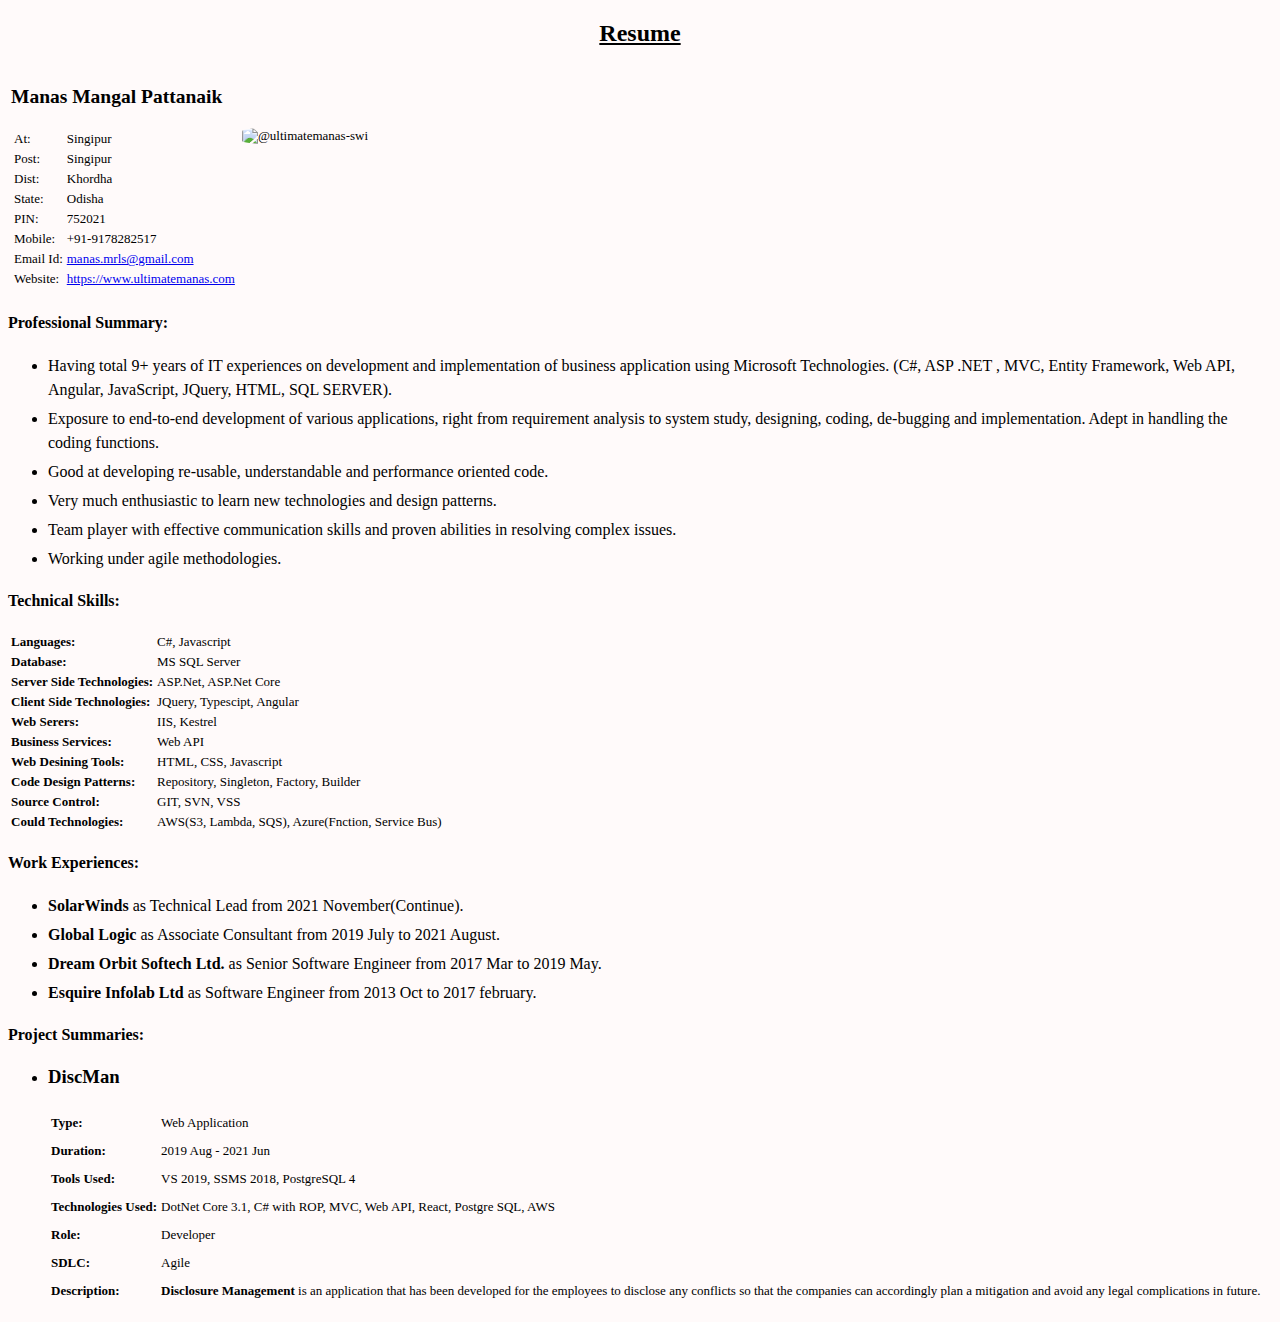
==== index.html @ 18b0462d "css change" ====
<!DOCTYPE html>
<html>
  <head>
    <meta charset="utf-8" />
    <title>Manas's Resume</title>
    <script
      src="https://code.jquery.com/jquery-1.12.4.min.js"
      integrity="sha256-ZosEbRLbNQzLpnKIkEdrPv7lOy9C27hHQ+Xp8a4MxAQ="
      crossorigin="anonymous"
    ></script>
    <link
      rel="stylesheet"
      href="https://cdnjs.cloudflare.com/ajax/libs/font-awesome/4.7.0/css/font-awesome.min.css"
    />
    <style type="text/css">
      p,
      table,
      ul {
        font-family: Candara;
      }
      ul {
        line-height: 150%;
      }
      li {
        margin-bottom: 5px;
      }
      body {
        background-color: snow;
      }
      td {
        vertical-align: top;
      }

      img {
        border-radius: 20%;
      }
      th, td {
        text-align: left;
        font-size: 13px;
        vertical-align: top;
      }
    </style>
  </head>
  <body>
    <center>
      <h2><u>Resume</u></h2>
    </center>
    <table>
      <tr>
        <td colspan="2"><h2>Manas Mangal Pattanaik</h2></td>
      </tr>
      <tr>
        <td>
          <table>
            <tbody>
              <tr>
                <td>At:</td>
                <td>Singipur</td>
              </tr>
              <tr>
                <td>Post:</td>
                <td>Singipur</td>
              </tr>
              <tr>
                <td>Dist:</td>
                <td>Khordha</td>
              </tr>
              <tr>
                <td>State:</td>
                <td>Odisha</td>
              </tr>
              <tr>
                <td>PIN:</td>
                <td>752021</td>
              </tr>
              <tr>
                <td>Mobile:</td>
                <td>+91-9178282517</td>
              </tr>
              <tr>
                <td>Email Id:</td>
                <td>
                  <a href="mailto:manas.mrls@gmail.com">manas.mrls@gmail.com</a>
                </td>
              </tr>
              <tr>
                <td>Website:</td>
                <td>
                  <a href="https://www.ultimatemanas.com"
                    >https://www.ultimatemanas.com</a
                  >
                </td>
              </tr>
            </tbody>
          </table>
        </td>
        <td>
          <img
            class="avatar rounded-2 avatar-user"
            src="https://avatars.githubusercontent.com/u/116708240?s=400&amp;u=892ed93c49e75672495d3a42db8263be5879201d&amp;v=4"
            width="150"
            height="150"
            alt="@ultimatemanas-swi"
          />
        </td>
      </tr>
    </table>
    <h4>Professional Summary:</h4>
    <ul>
      <li>
        Having total 9+ years of IT experiences on development and
        implementation of business application using Microsoft Technologies.
        (C#, ASP .NET , MVC, Entity Framework, Web API, Angular, JavaScript,
        JQuery, HTML, SQL SERVER).<br />
      </li>
      <li>
        Exposure to end-to-end development of various applications, right from
        requirement analysis to system study, designing, coding, de-bugging and
        implementation. Adept in handling the coding functions.<br />
      </li>
      <li>
        Good at developing re-usable, understandable and performance oriented
        code.<br />
      </li>
      <li>
        Very much enthusiastic to learn new technologies and design patterns.<br />
      </li>
      <li>
        Team player with effective communication skills and proven abilities in
        resolving complex issues.<br />
      </li>
      <li>Working under agile methodologies.<br /></li>
    </ul>
    <h4>Technical Skills:</h4>
    <table>
      <tr>
        <th>Languages:</th>
        <td>C#, Javascript</td>
      </tr>
      <tr>
        <th>Database:</th>
        <td>MS SQL Server</td>
      </tr>
      <tr>
        <th>Server Side Technologies:</th>
        <td>ASP.Net, ASP.Net Core</td>
      </tr>
      <tr>
        <th>Client Side Technologies:</th>
        <td>JQuery, Typescipt, Angular</td>
      </tr>
      <tr>
        <th>Web Serers:</th>
        <td>IIS, Kestrel</td>
      </tr>
      <tr>
        <th>Business Services:</th>
        <td>Web API</td>
      </tr>
      <tr>
        <th>Web Desining Tools:</th>
        <td>HTML, CSS, Javascript</td>
      </tr>
      <tr>
        <th>Code Design Patterns:</th>
        <td>Repository, Singleton, Factory, Builder</td>
      </tr>
      <tr>
        <th>Source Control:</th>
        <td>GIT, SVN, VSS</td>
      </tr>
      <tr>
        <th>Could Technologies:</th>
        <td>AWS(S3, Lambda, SQS), Azure(Fnction, Service Bus)</td>
      </tr>
    </table>
    <h4>Work Experiences:</h4>
    <ul>
      <li><b>SolarWinds</b> as Technical Lead from 2021 November(Continue).</li>
      <li>
        <b>Global Logic</b>
        as Associate Consultant from 2019 July to 2021 August.
      </li>
      <li>
        <b>Dream Orbit Softech Ltd.</b>
        as Senior Software Engineer from 2017 Mar to 2019 May.
      </li>
      <li>
        <b>Esquire Infolab Ltd</b> as Software Engineer from 2013 Oct to 2017
        february.
      </li>
    </ul>
    <h4>Project Summaries:</h4>
    <ul id="ulPros">
      <li>
        <div>
          <h3>DiscMan</h3>
          <table>
            <tr>
              <th>Type:</th>
              <td>Web Application</td>
            </tr>
            <tr>
              <th>Duration:</th>
              <td>2019 Aug - 2021 Jun</td>
            </tr>
            <tr>
              <th>Tools Used:</th>
              <td>VS 2019, SSMS 2018, PostgreSQL 4</td>
            </tr>
            <tr>
              <th>Technologies Used:</th>
              <td>
                DotNet Core 3.1, C# with ROP, MVC, Web API, React, Postgre SQL,
                AWS
              </td>
            </tr>
            <tr>
              <th>Role:</th>
              <td>Developer</td>
            </tr>
            <tr>
              <th>SDLC:</th>
              <td>Agile</td>
            </tr>
            <tr>
              <th>Description:</th>
              <td>
                <b>Disclosure Management</b> is an application that has been
                developed for the employees to disclose any conflicts so that
                the companies can accordingly plan a mitigation and avoid any
                legal complications in future.
              </td>
            </tr>
          </table>
        </div>
      </li>
    </ul>
  </body>
  <script src="./resume.js"></script>
</html>
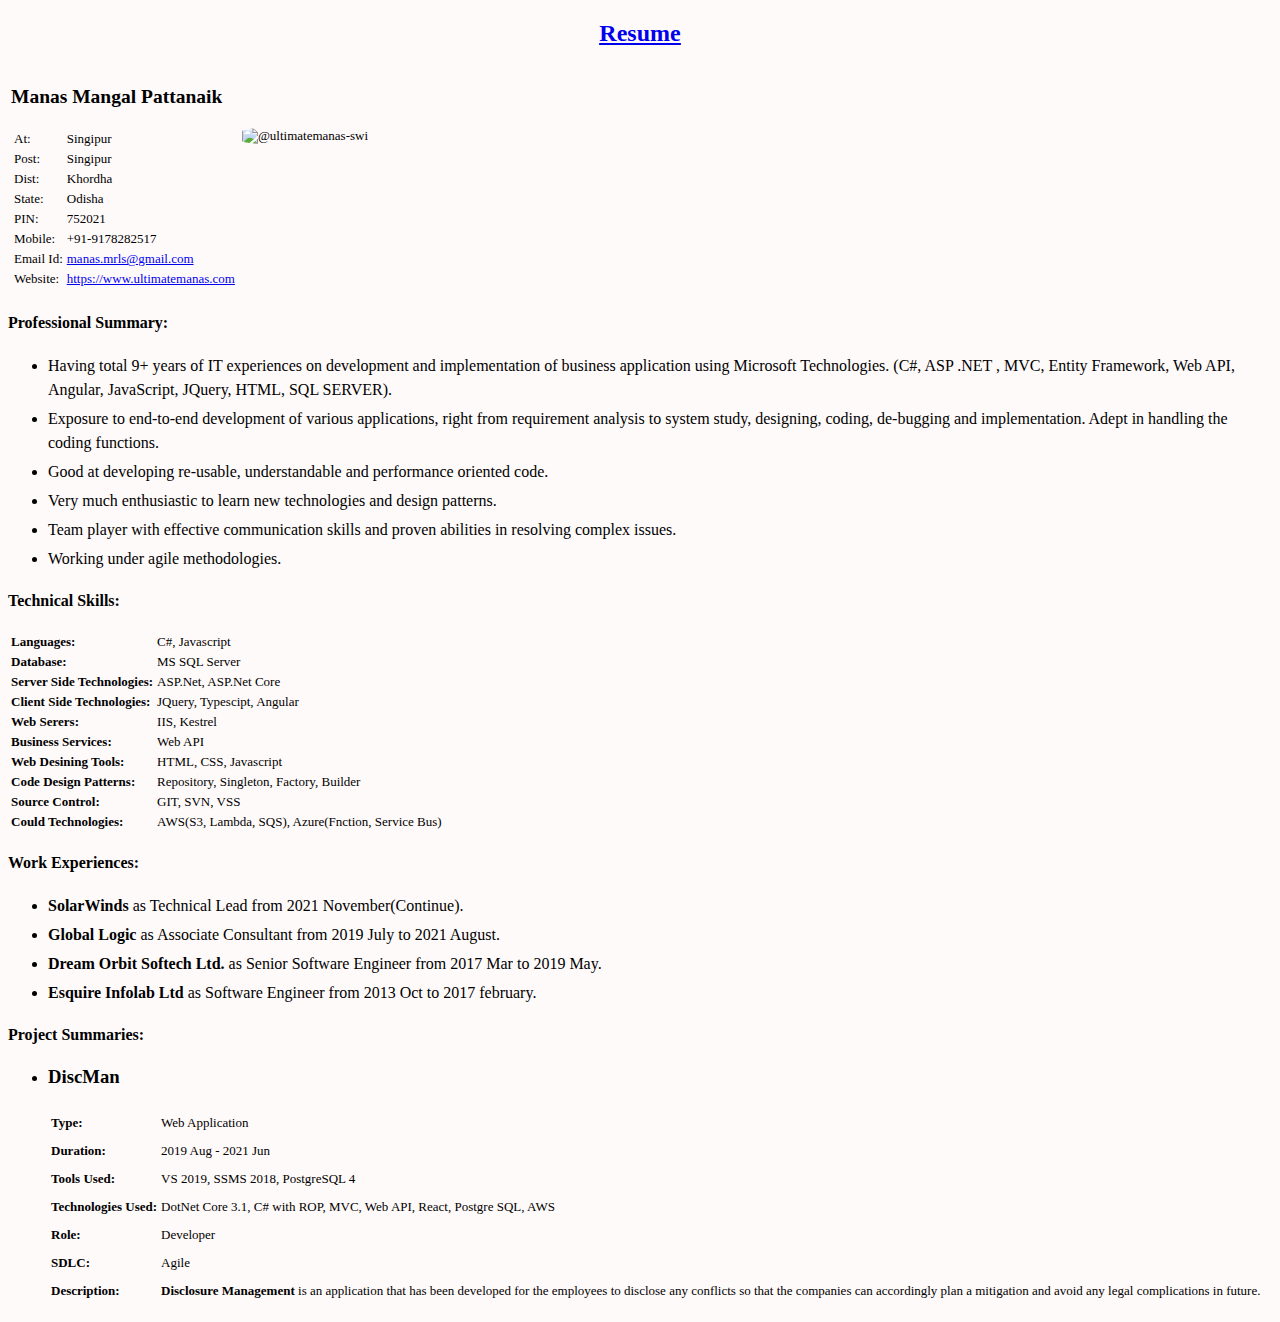
==== commit 1adec13e: "add download link" ====
--- a/index.html
+++ b/index.html
@@ -8,6 +8,7 @@
       integrity="sha256-ZosEbRLbNQzLpnKIkEdrPv7lOy9C27hHQ+Xp8a4MxAQ="
       crossorigin="anonymous"
     ></script>
+    <script src="https://cdnjs.cloudflare.com/ajax/libs/html2pdf.js/0.10.1/html2pdf.bundle.min.js" integrity="sha512-GsLlZN/3F2ErC5ifS5QtgpiJtWd43JWSuIgh7mbzZ8zBps+dvLusV+eNQATqgA/HdeKFVgA5v3S/cIrLF7QnIg==" crossorigin="anonymous" referrerpolicy="no-referrer"></script>
     <link
       rel="stylesheet"
       href="https://cdnjs.cloudflare.com/ajax/libs/font-awesome/4.7.0/css/font-awesome.min.css"
@@ -41,9 +42,9 @@
       }
     </style>
   </head>
-  <body>
+  <body id="resumeBody">
     <center>
-      <h2><u>Resume</u></h2>
+      <h2><a href="#" id="linkDownload"><u>Resume</u></a></h2>
     </center>
     <table>
       <tr>
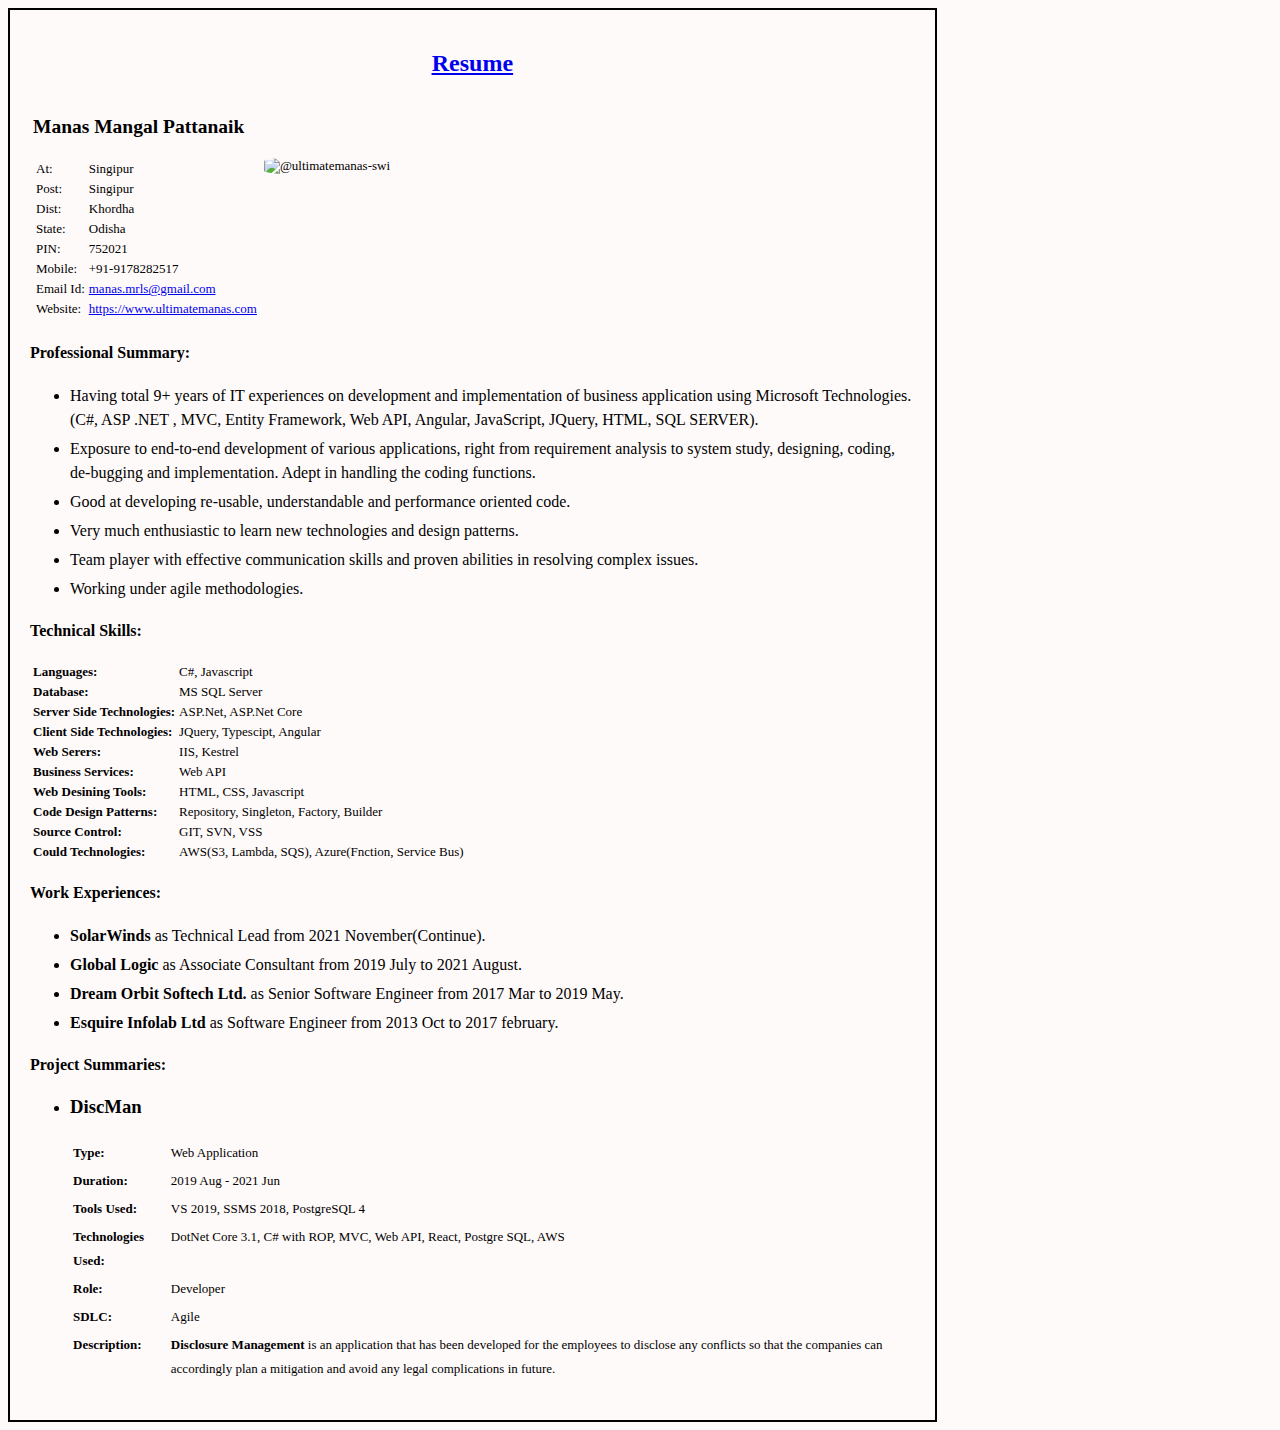
==== commit f001156a: "add profile.css" ====
--- a/index.html
+++ b/index.html
@@ -13,36 +13,12 @@
       rel="stylesheet"
       href="https://cdnjs.cloudflare.com/ajax/libs/font-awesome/4.7.0/css/font-awesome.min.css"
     />
+    <link href="./profile.css" rel="stylesheet"/>
     <style type="text/css">
-      p,
-      table,
-      ul {
-        font-family: Candara;
-      }
-      ul {
-        line-height: 150%;
-      }
-      li {
-        margin-bottom: 5px;
-      }
-      body {
-        background-color: snow;
-      }
-      td {
-        vertical-align: top;
-      }
-
-      img {
-        border-radius: 20%;
-      }
-      th, td {
-        text-align: left;
-        font-size: 13px;
-        vertical-align: top;
-      }
     </style>
   </head>
   <body id="resumeBody">
+    <div id="divBody">
     <center>
       <h2><a href="#" id="linkDownload"><u>Resume</u></a></h2>
     </center>
@@ -97,12 +73,19 @@
         </td>
         <td>
           <img
+          class="avatar rounded-2 avatar-user"
+          src="./profile.jpg"
+          width="150"
+          height="150"
+          alt="@ultimatemanas-swi"
+        />
+          <!-- <img
             class="avatar rounded-2 avatar-user"
             src="https://avatars.githubusercontent.com/u/116708240?s=400&amp;u=892ed93c49e75672495d3a42db8263be5879201d&amp;v=4"
             width="150"
             height="150"
             alt="@ultimatemanas-swi"
-          />
+          /> -->
         </td>
       </tr>
     </table>
@@ -237,6 +220,7 @@
         </div>
       </li>
     </ul>
+    </div>
   </body>
   <script src="./resume.js"></script>
 </html>
--- a/profile.css
+++ b/profile.css
@@ -0,0 +1,31 @@
+p,
+table,
+ul {
+  font-family: Candara;
+}
+ul {
+  line-height: 150%;
+}
+li {
+  margin-bottom: 5px;
+}
+body {
+  background-color: snow;
+}
+td {
+  vertical-align: top;
+}
+
+img {
+  border-radius: 20%;
+}
+th, td {
+  text-align: left;
+  font-size: 13px;
+  vertical-align: top;
+}
+#divBody{
+  width: 70%;
+  border: 2px black solid;
+  padding: 20px;
+}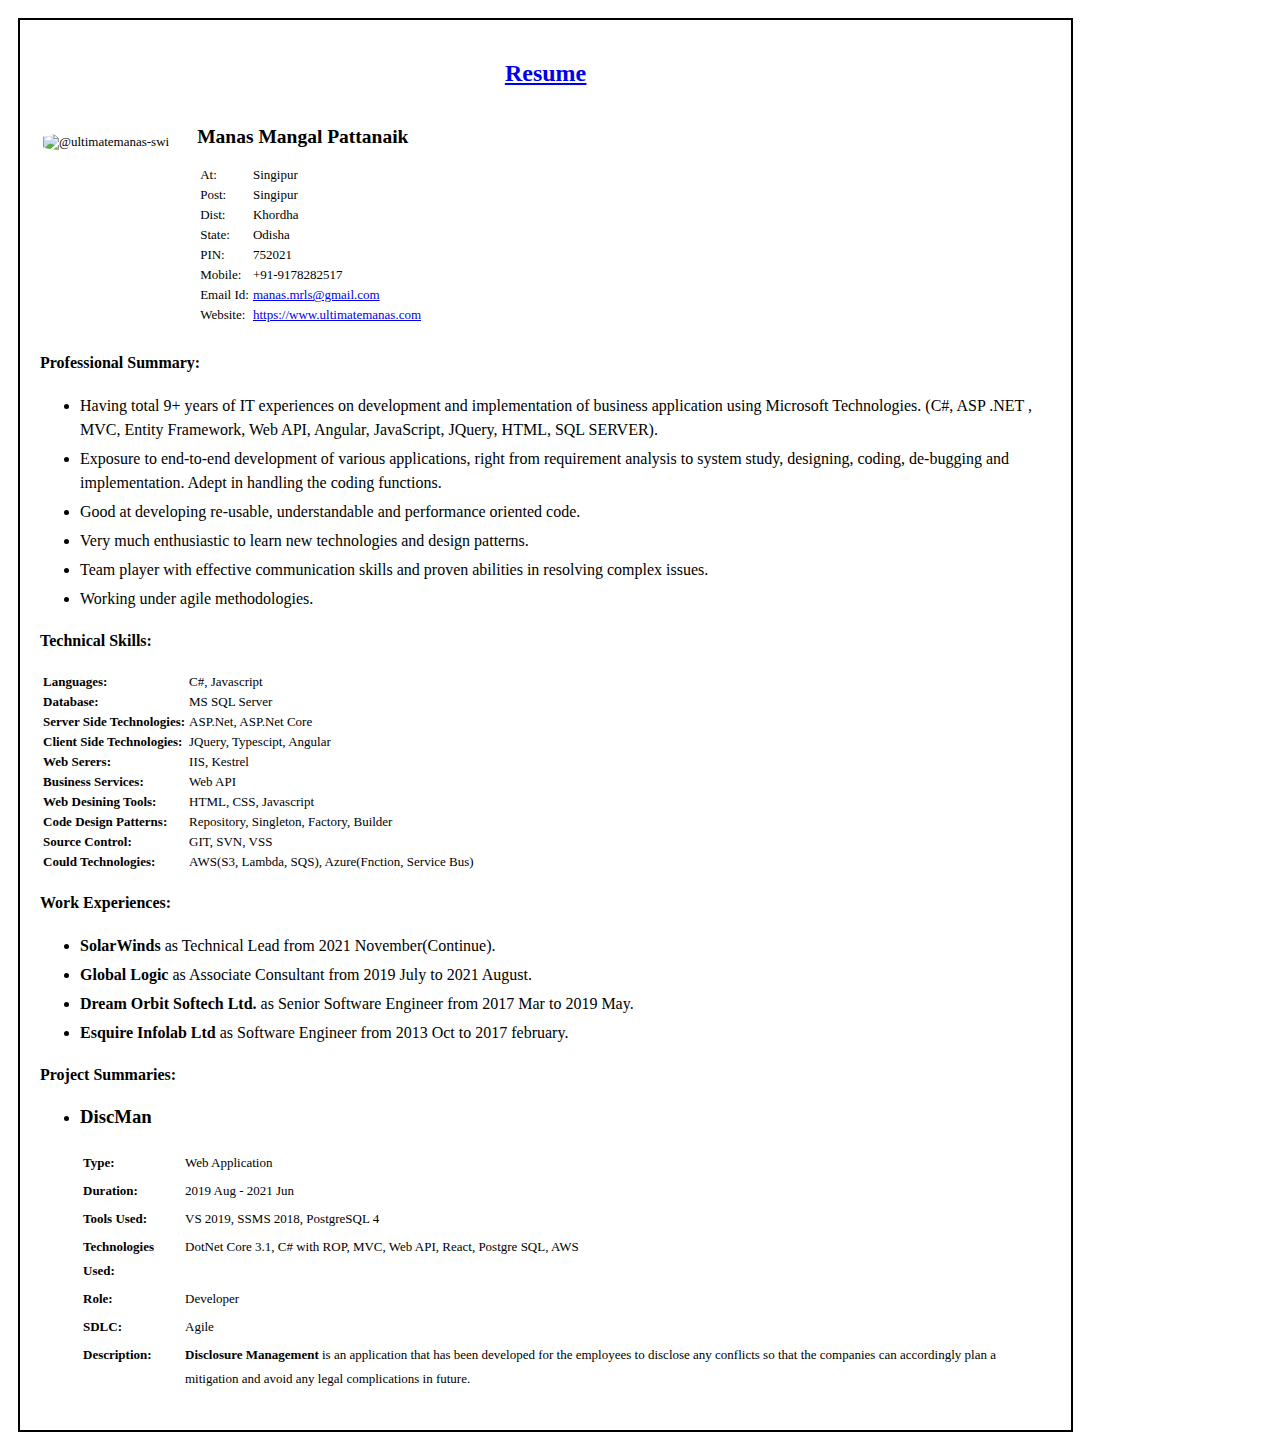
==== commit 879f5b0e: "change align" ====
--- a/index.html
+++ b/index.html
@@ -24,54 +24,7 @@
     </center>
     <table>
       <tr>
-        <td colspan="2"><h2>Manas Mangal Pattanaik</h2></td>
-      </tr>
-      <tr>
-        <td>
-          <table>
-            <tbody>
-              <tr>
-                <td>At:</td>
-                <td>Singipur</td>
-              </tr>
-              <tr>
-                <td>Post:</td>
-                <td>Singipur</td>
-              </tr>
-              <tr>
-                <td>Dist:</td>
-                <td>Khordha</td>
-              </tr>
-              <tr>
-                <td>State:</td>
-                <td>Odisha</td>
-              </tr>
-              <tr>
-                <td>PIN:</td>
-                <td>752021</td>
-              </tr>
-              <tr>
-                <td>Mobile:</td>
-                <td>+91-9178282517</td>
-              </tr>
-              <tr>
-                <td>Email Id:</td>
-                <td>
-                  <a href="mailto:manas.mrls@gmail.com">manas.mrls@gmail.com</a>
-                </td>
-              </tr>
-              <tr>
-                <td>Website:</td>
-                <td>
-                  <a href="https://www.ultimatemanas.com"
-                    >https://www.ultimatemanas.com</a
-                  >
-                </td>
-              </tr>
-            </tbody>
-          </table>
-        </td>
-        <td>
+        <td rowspan="2" style="padding-top: 25px;">
           <img
           class="avatar rounded-2 avatar-user"
           src="./profile.jpg"
@@ -79,6 +32,59 @@
           height="150"
           alt="@ultimatemanas-swi"
         />
+          </td>
+          <td style="padding-left: 25px;">
+            <h2>Manas Mangal Pattanaik</h2>
+            <table>
+              <tbody>
+                <tr>
+                  <td>At:</td>
+                  <td>Singipur</td>
+                </tr>
+                <tr>
+                  <td>Post:</td>
+                  <td>Singipur</td>
+                </tr>
+                <tr>
+                  <td>Dist:</td>
+                  <td>Khordha</td>
+                </tr>
+                <tr>
+                  <td>State:</td>
+                  <td>Odisha</td>
+                </tr>
+                <tr>
+                  <td>PIN:</td>
+                  <td>752021</td>
+                </tr>
+                <tr>
+                  <td>Mobile:</td>
+                  <td>+91-9178282517</td>
+                </tr>
+                <tr>
+                  <td>Email Id:</td>
+                  <td>
+                    <a href="mailto:manas.mrls@gmail.com">manas.mrls@gmail.com</a>
+                  </td>
+                </tr>
+                <tr>
+                  <td>Website:</td>
+                  <td>
+                    <a href="https://www.ultimatemanas.com"
+                      >https://www.ultimatemanas.com</a
+                    >
+                  </td>
+                </tr>
+              </tbody>
+            </table>
+          </td>
+      </tr>
+      <tr>
+        <td>
+
+        </td>
+        <td>
+          
           <!-- <img
             class="avatar rounded-2 avatar-user"
             src="https://avatars.githubusercontent.com/u/116708240?s=400&amp;u=892ed93c49e75672495d3a42db8263be5879201d&amp;v=4"
--- a/profile.css
+++ b/profile.css
@@ -10,7 +10,7 @@
   margin-bottom: 5px;
 }
 body {
-  background-color: snow;
+  background-color: white;
 }
 td {
   vertical-align: top;
@@ -25,7 +25,11 @@
   vertical-align: top;
 }
 #divBody{
-  width: 70%;
+  width: 80%;
   border: 2px black solid;
   padding: 20px;
+  margin: 10px;
+}
+body{
+    align-content: center;
 }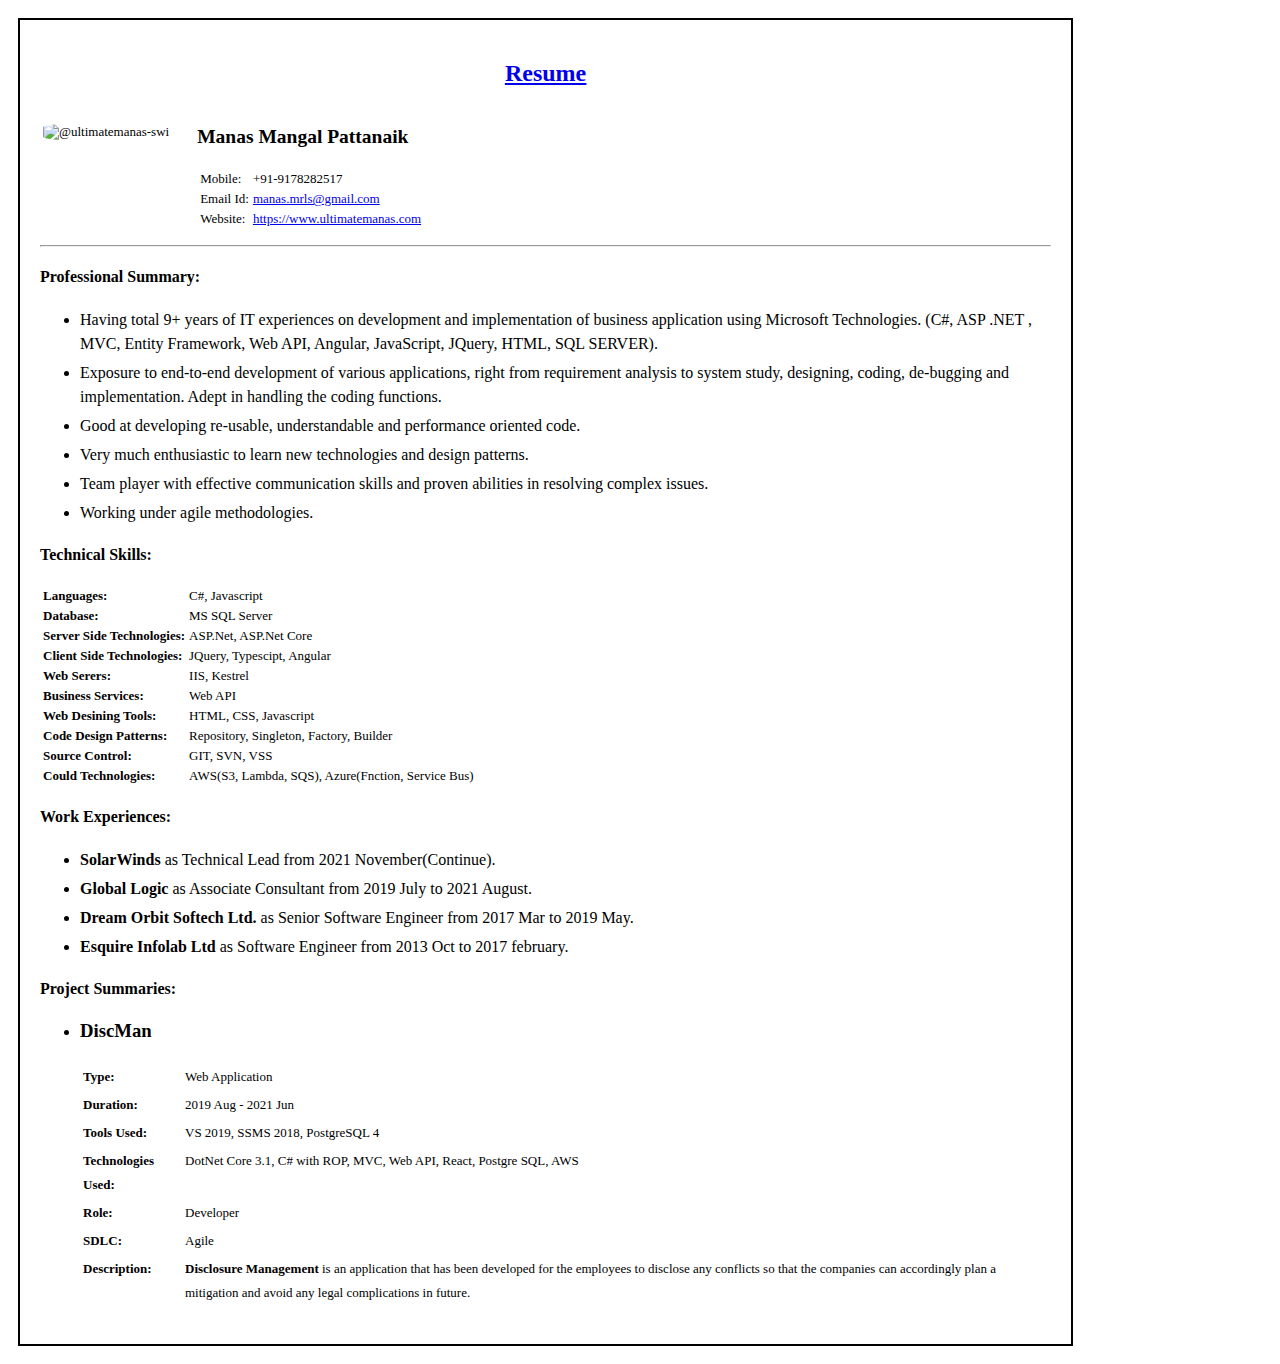
==== commit aeaac90a: "Merge pull request #2 from ultimatemanas-swi/master" ====
--- a/index.html
+++ b/index.html
@@ -24,7 +24,7 @@
     </center>
     <table>
       <tr>
-        <td rowspan="2" style="padding-top: 25px;">
+        <td rowspan="2" style="padding-top: 15px;">
           <img
           class="avatar rounded-2 avatar-user"
           src="./profile.jpg"
@@ -37,26 +37,11 @@
             <h2>Manas Mangal Pattanaik</h2>
             <table>
               <tbody>
-                <tr>
-                  <td>At:</td>
-                  <td>Singipur</td>
-                </tr>
-                <tr>
-                  <td>Post:</td>
-                  <td>Singipur</td>
-                </tr>
-                <tr>
-                  <td>Dist:</td>
-                  <td>Khordha</td>
-                </tr>
-                <tr>
-                  <td>State:</td>
-                  <td>Odisha</td>
-                </tr>
-                <tr>
-                  <td>PIN:</td>
-                  <td>752021</td>
-                </tr>
+                <thead>
+                  <tr>
+                    <td colspan="2"></td>
+                  </tr>
+                </thead>
                 <tr>
                   <td>Mobile:</td>
                   <td>+91-9178282517</td>
@@ -95,6 +80,7 @@
         </td>
       </tr>
     </table>
+    <hr/>
     <h4>Professional Summary:</h4>
     <ul>
       <li>
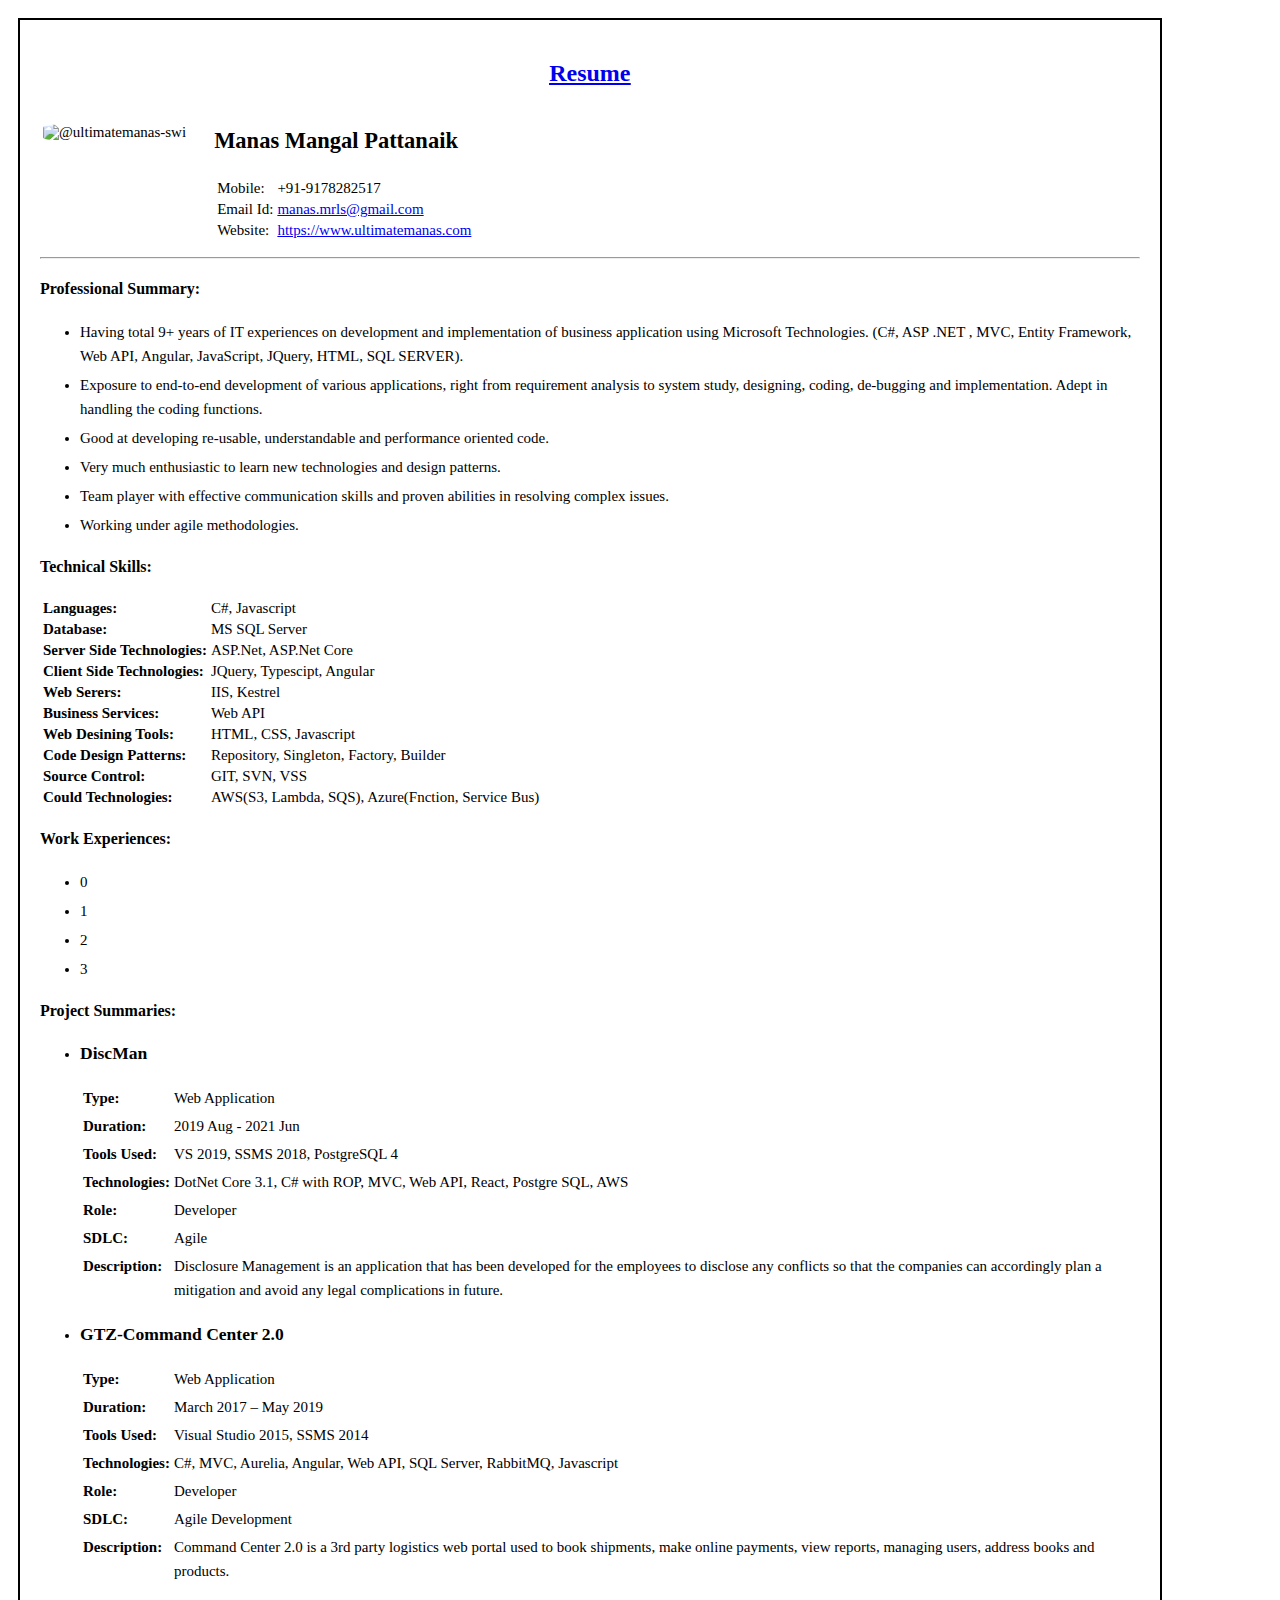
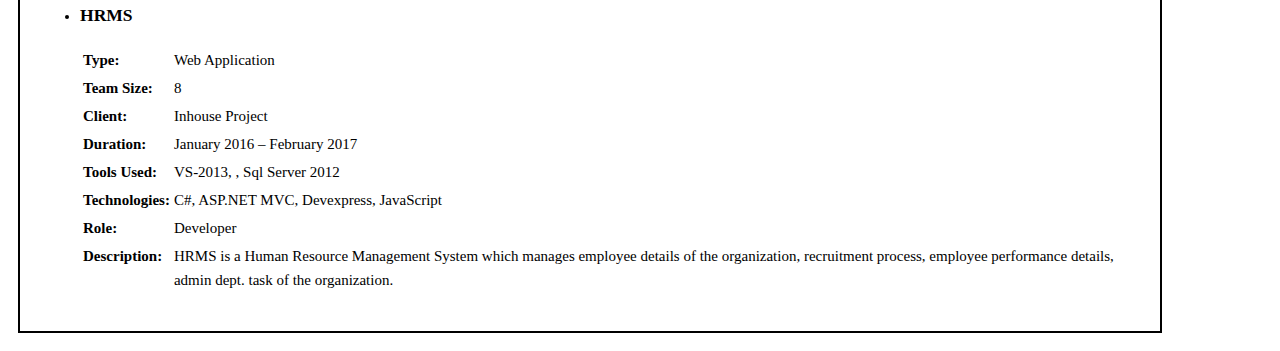
==== commit 85e69ebc: "Fill Exps from json" ====
--- a/index.html
+++ b/index.html
@@ -151,8 +151,8 @@
       </tr>
     </table>
     <h4>Work Experiences:</h4>
-    <ul>
-      <li><b>SolarWinds</b> as Technical Lead from 2021 November(Continue).</li>
+    <ul id="ulExps">
+      <!-- <li><b>SolarWinds</b> as Technical Lead from 2021 November(Continue).</li>
       <li>
         <b>Global Logic</b>
         as Associate Consultant from 2019 July to 2021 August.
@@ -164,7 +164,7 @@
       <li>
         <b>Esquire Infolab Ltd</b> as Software Engineer from 2013 Oct to 2017
         february.
-      </li>
+      </li> -->
     </ul>
     <h4>Project Summaries:</h4>
     <ul id="ulPros">
--- a/profile.css
+++ b/profile.css
@@ -8,6 +8,7 @@
 }
 li {
   margin-bottom: 5px;
+  font-size: 15px;
 }
 body {
   background-color: white;
@@ -21,11 +22,11 @@
 }
 th, td {
   text-align: left;
-  font-size: 13px;
+  font-size: 15px;
   vertical-align: top;
 }
 #divBody{
-  width: 80%;
+  width: 87%;
   border: 2px black solid;
   padding: 20px;
   margin: 10px;
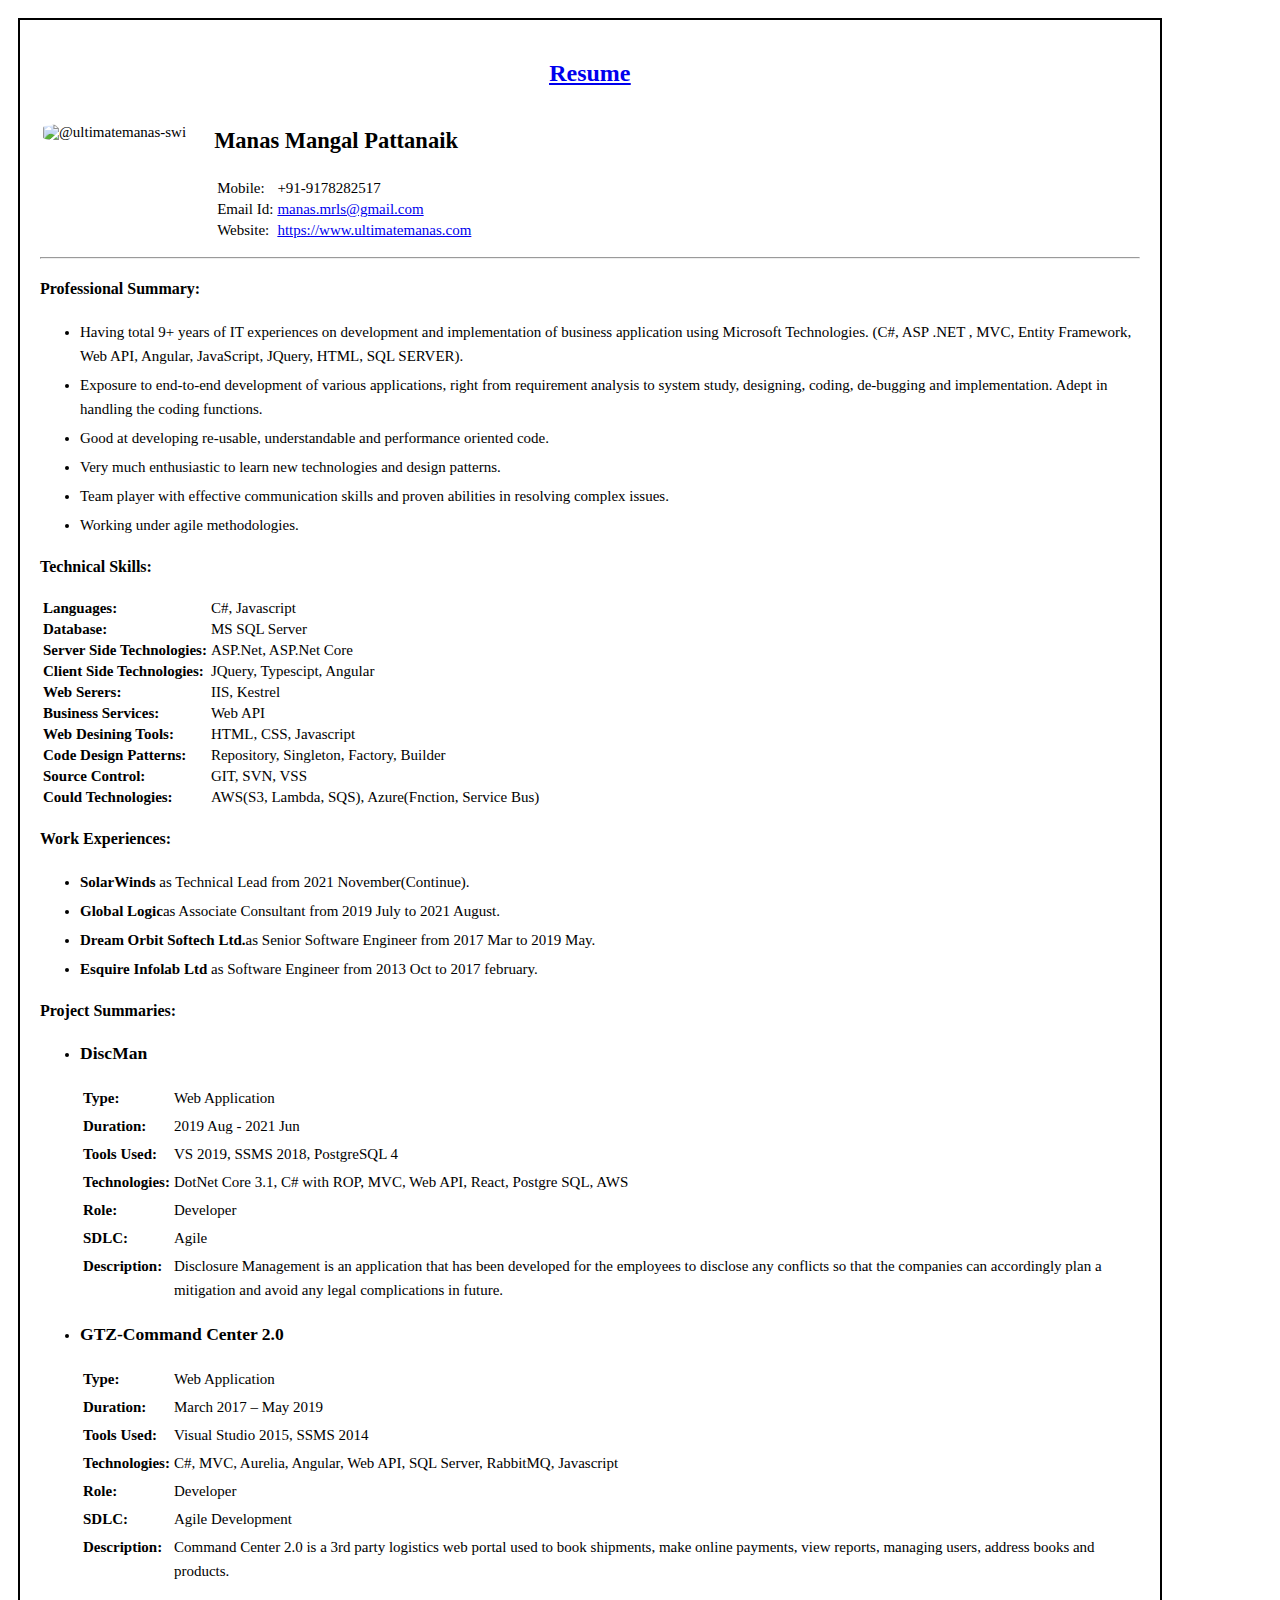
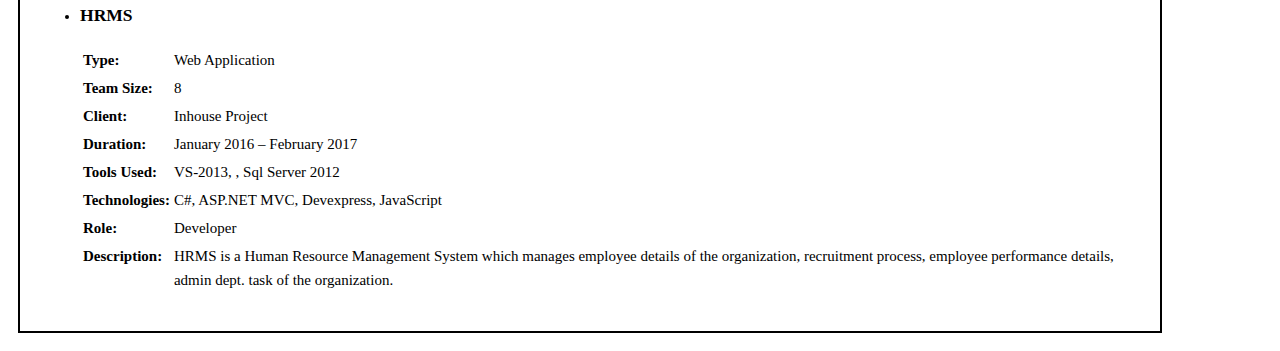
==== commit 7898c350: "Merge pull request #4 from ultimatemanas-swi/master" ====
--- a/index.html
+++ b/index.html
@@ -55,7 +55,7 @@
                 <tr>
                   <td>Website:</td>
                   <td>
-                    <a href="https://www.ultimatemanas.com"
+                    <a target="_blank" href="https://www.ultimatemanas.com"
                       >https://www.ultimatemanas.com</a
                     >
                   </td>
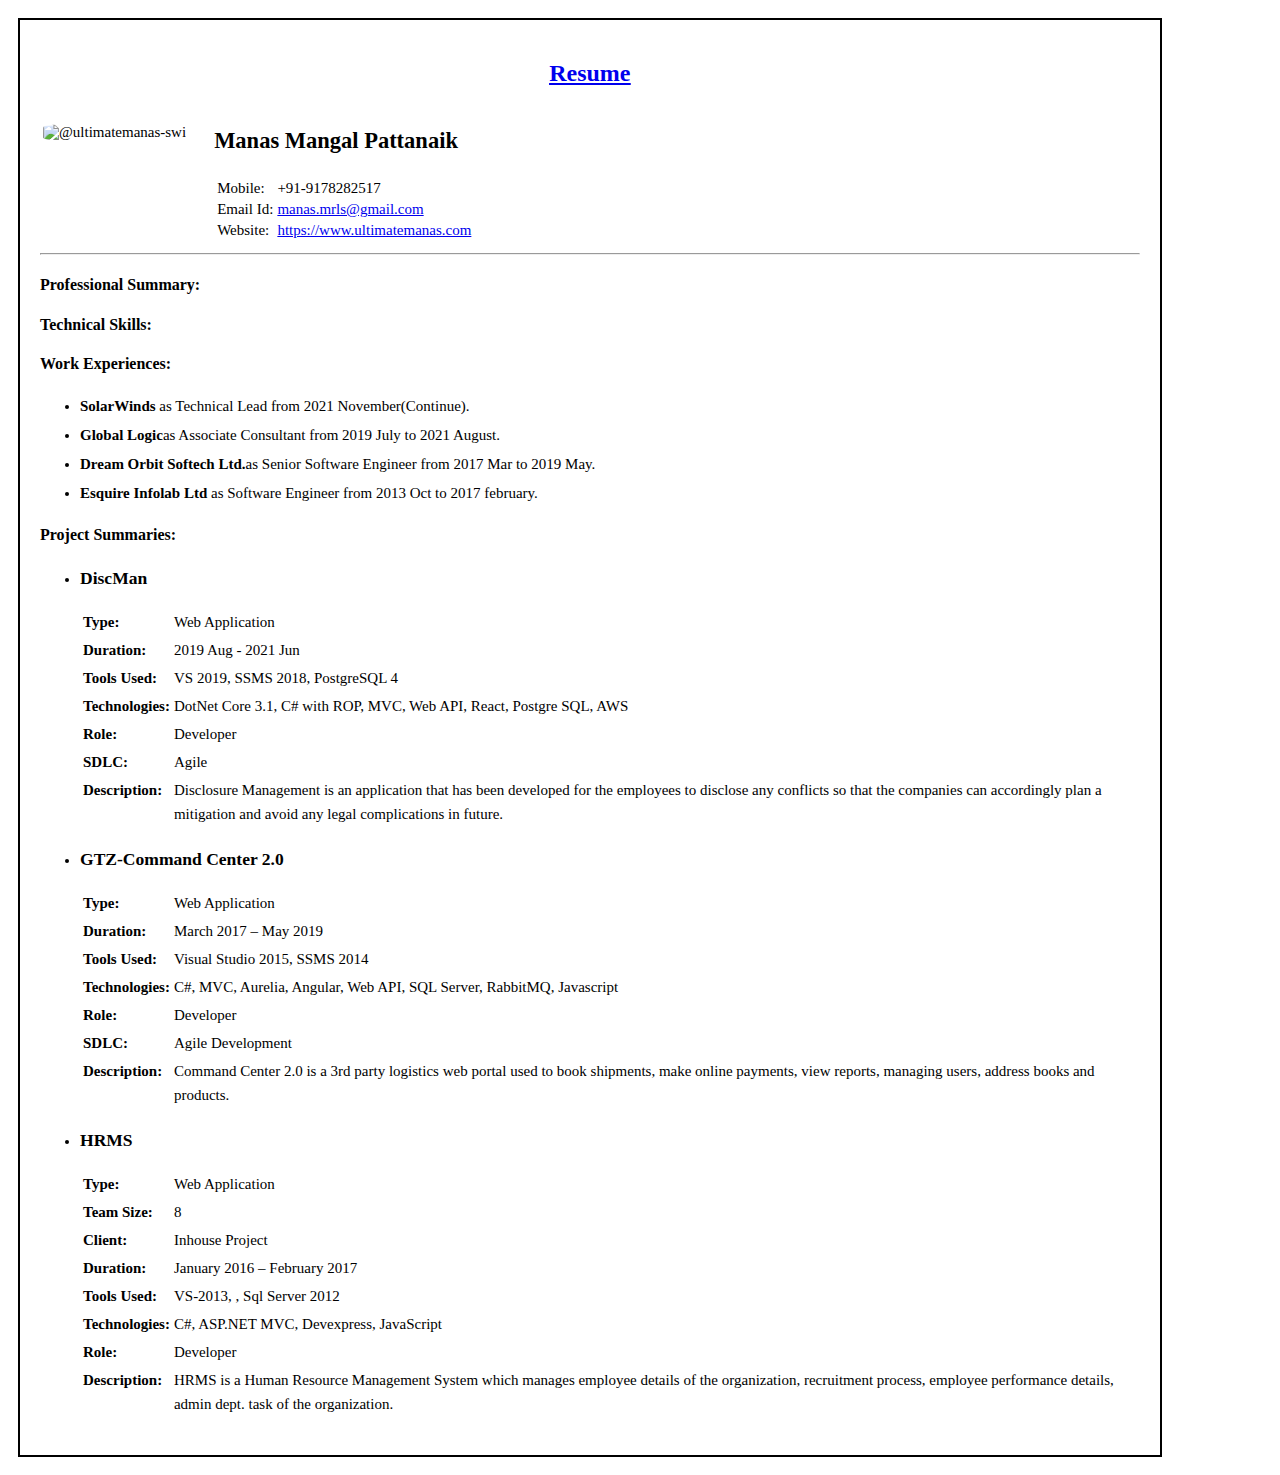
==== commit e7727cf2: "Update html" ====
--- a/index.html
+++ b/index.html
@@ -64,153 +64,18 @@
             </table>
           </td>
       </tr>
-      <tr>
-        <td>
-
-        </td>
-        <td>
-          
-          <!-- <img
-            class="avatar rounded-2 avatar-user"
-            src="https://avatars.githubusercontent.com/u/116708240?s=400&amp;u=892ed93c49e75672495d3a42db8263be5879201d&amp;v=4"
-            width="150"
-            height="150"
-            alt="@ultimatemanas-swi"
-          /> -->
-        </td>
-      </tr>
     </table>
     <hr/>
     <h4>Professional Summary:</h4>
-    <ul>
-      <li>
-        Having total 9+ years of IT experiences on development and
-        implementation of business application using Microsoft Technologies.
-        (C#, ASP .NET , MVC, Entity Framework, Web API, Angular, JavaScript,
-        JQuery, HTML, SQL SERVER).<br />
-      </li>
-      <li>
-        Exposure to end-to-end development of various applications, right from
-        requirement analysis to system study, designing, coding, de-bugging and
-        implementation. Adept in handling the coding functions.<br />
-      </li>
-      <li>
-        Good at developing re-usable, understandable and performance oriented
-        code.<br />
-      </li>
-      <li>
-        Very much enthusiastic to learn new technologies and design patterns.<br />
-      </li>
-      <li>
-        Team player with effective communication skills and proven abilities in
-        resolving complex issues.<br />
-      </li>
-      <li>Working under agile methodologies.<br /></li>
+    <ul id="ulSum">
     </ul>
     <h4>Technical Skills:</h4>
-    <table>
-      <tr>
-        <th>Languages:</th>
-        <td>C#, Javascript</td>
-      </tr>
-      <tr>
-        <th>Database:</th>
-        <td>MS SQL Server</td>
-      </tr>
-      <tr>
-        <th>Server Side Technologies:</th>
-        <td>ASP.Net, ASP.Net Core</td>
-      </tr>
-      <tr>
-        <th>Client Side Technologies:</th>
-        <td>JQuery, Typescipt, Angular</td>
-      </tr>
-      <tr>
-        <th>Web Serers:</th>
-        <td>IIS, Kestrel</td>
-      </tr>
-      <tr>
-        <th>Business Services:</th>
-        <td>Web API</td>
-      </tr>
-      <tr>
-        <th>Web Desining Tools:</th>
-        <td>HTML, CSS, Javascript</td>
-      </tr>
-      <tr>
-        <th>Code Design Patterns:</th>
-        <td>Repository, Singleton, Factory, Builder</td>
-      </tr>
-      <tr>
-        <th>Source Control:</th>
-        <td>GIT, SVN, VSS</td>
-      </tr>
-      <tr>
-        <th>Could Technologies:</th>
-        <td>AWS(S3, Lambda, SQS), Azure(Fnction, Service Bus)</td>
-      </tr>
-    </table>
+    <div id="divSkills"></div>
     <h4>Work Experiences:</h4>
     <ul id="ulExps">
-      <!-- <li><b>SolarWinds</b> as Technical Lead from 2021 November(Continue).</li>
-      <li>
-        <b>Global Logic</b>
-        as Associate Consultant from 2019 July to 2021 August.
-      </li>
-      <li>
-        <b>Dream Orbit Softech Ltd.</b>
-        as Senior Software Engineer from 2017 Mar to 2019 May.
-      </li>
-      <li>
-        <b>Esquire Infolab Ltd</b> as Software Engineer from 2013 Oct to 2017
-        february.
-      </li> -->
     </ul>
     <h4>Project Summaries:</h4>
     <ul id="ulPros">
-      <li>
-        <div>
-          <h3>DiscMan</h3>
-          <table>
-            <tr>
-              <th>Type:</th>
-              <td>Web Application</td>
-            </tr>
-            <tr>
-              <th>Duration:</th>
-              <td>2019 Aug - 2021 Jun</td>
-            </tr>
-            <tr>
-              <th>Tools Used:</th>
-              <td>VS 2019, SSMS 2018, PostgreSQL 4</td>
-            </tr>
-            <tr>
-              <th>Technologies Used:</th>
-              <td>
-                DotNet Core 3.1, C# with ROP, MVC, Web API, React, Postgre SQL,
-                AWS
-              </td>
-            </tr>
-            <tr>
-              <th>Role:</th>
-              <td>Developer</td>
-            </tr>
-            <tr>
-              <th>SDLC:</th>
-              <td>Agile</td>
-            </tr>
-            <tr>
-              <th>Description:</th>
-              <td>
-                <b>Disclosure Management</b> is an application that has been
-                developed for the employees to disclose any conflicts so that
-                the companies can accordingly plan a mitigation and avoid any
-                legal complications in future.
-              </td>
-            </tr>
-          </table>
-        </div>
-      </li>
     </ul>
     </div>
   </body>
